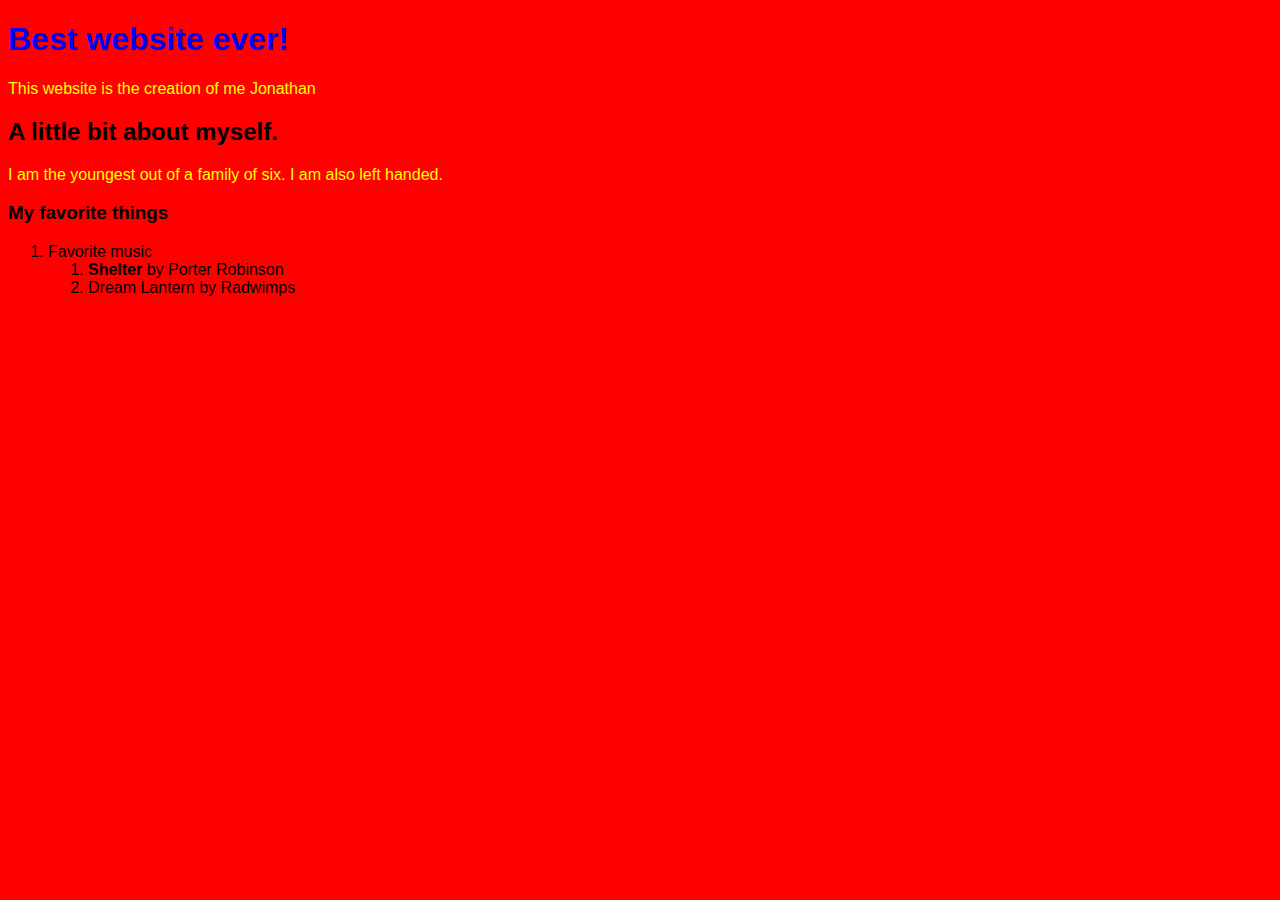
==== About.html @ a3b78fc2 "Rename index.html to About.html" ====
<!DOCTYPE html>
<html>
    <head>
        <title>Hey I am the author.</title>
        <link rel="stylesheet" href="style.css">
    </head>
    <body>
        <h1>Best website ever!</h1>
        <p>This website is the creation of me Jonathan</p>
        <h2>A little bit about myself.</h2>
        <p>I am the youngest out of a family of six. I am also left handed.</p>
       <h3> My favorite things </h3>
<ol>
    <li>
         Favorite music
        <ol>
            <li> <b> Shelter </b> by Porter Robinson</li>
            <li>Dream Lantern by Radwimps</li>
        </ol>
    </li>
</ol>
    </body>
</html>
---- style.css ----
body { font-family: sans-serif; background-color: Red; }
h1 { color: Blue; }
p { color: Yellow; }
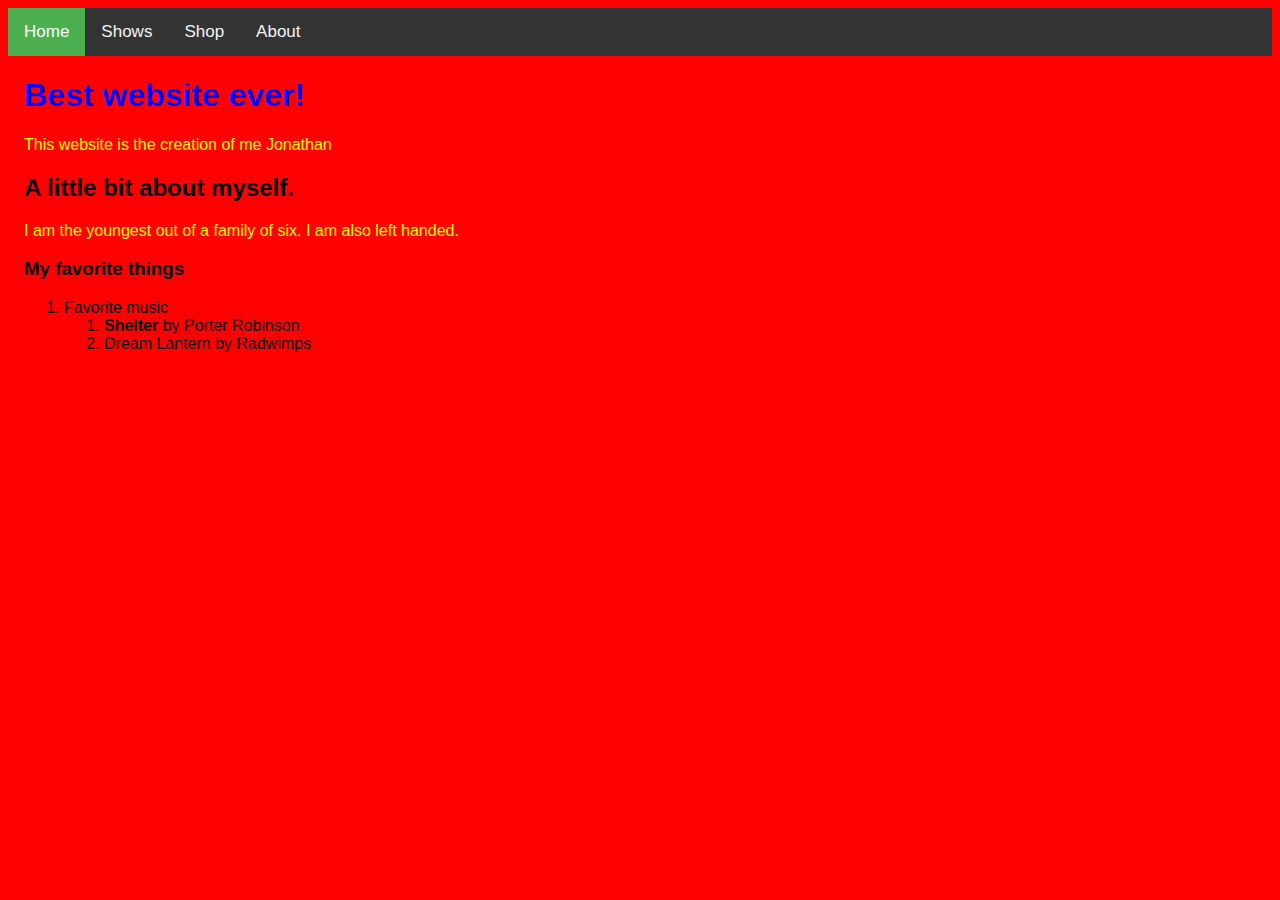
==== commit 1ff42f31: "Update About.html" ====
--- a/About.html
+++ b/About.html
@@ -2,9 +2,18 @@
 <html>
     <head>
         <title>Hey I am the author.</title>
-        <link rel="stylesheet" href="style.css">
+        <link rel="stylesheet" href="style1.css">
+         <link rel="stylesheet" href="style.css">
     </head>
     <body>
+        <div class="topnav">
+  <a class="active" href="#home">Home</a>
+  <a href=" shows.html ">Shows</a>
+  <a href="Shop">Shop</a>
+  <a href=" About.html ">About</a>
+</div>
+
+<div style="padding-left:16px">
         <h1>Best website ever!</h1>
         <p>This website is the creation of me Jonathan</p>
         <h2>A little bit about myself.</h2>
@@ -19,5 +28,6 @@
         </ol>
     </li>
 </ol>
+    </div>
     </body>
 </html>
--- a/style1.css
+++ b/style1.css
@@ -0,0 +1,3 @@
+body { font-family: sans-serif; background-color: Red; }
+h1 { color: Blue; }
+p { color: Yellow; }--- a/style.css
+++ b/style.css
@@ -1,3 +1,26 @@
-body { font-family: sans-serif; background-color: Red; }
-h1 { color: Blue; }
-p { color: Yellow; }+.topnav {
+    background-color: #333;
+    overflow: hidden;
+}
+
+/* Style the links inside the navigation bar */
+.topnav a {
+    float: left;
+    color: #f2f2f2;
+    text-align: center;
+    padding: 14px 16px;
+    text-decoration: none;
+    font-size: 17px;
+}
+
+/* Change the color of links on hover */
+.topnav a:hover {
+    background-color: #ddd;
+    color: black;
+}
+
+/* Add a color to the active/current link */
+.topnav a.active {
+    background-color: #4CAF50;
+    color: white;
+}